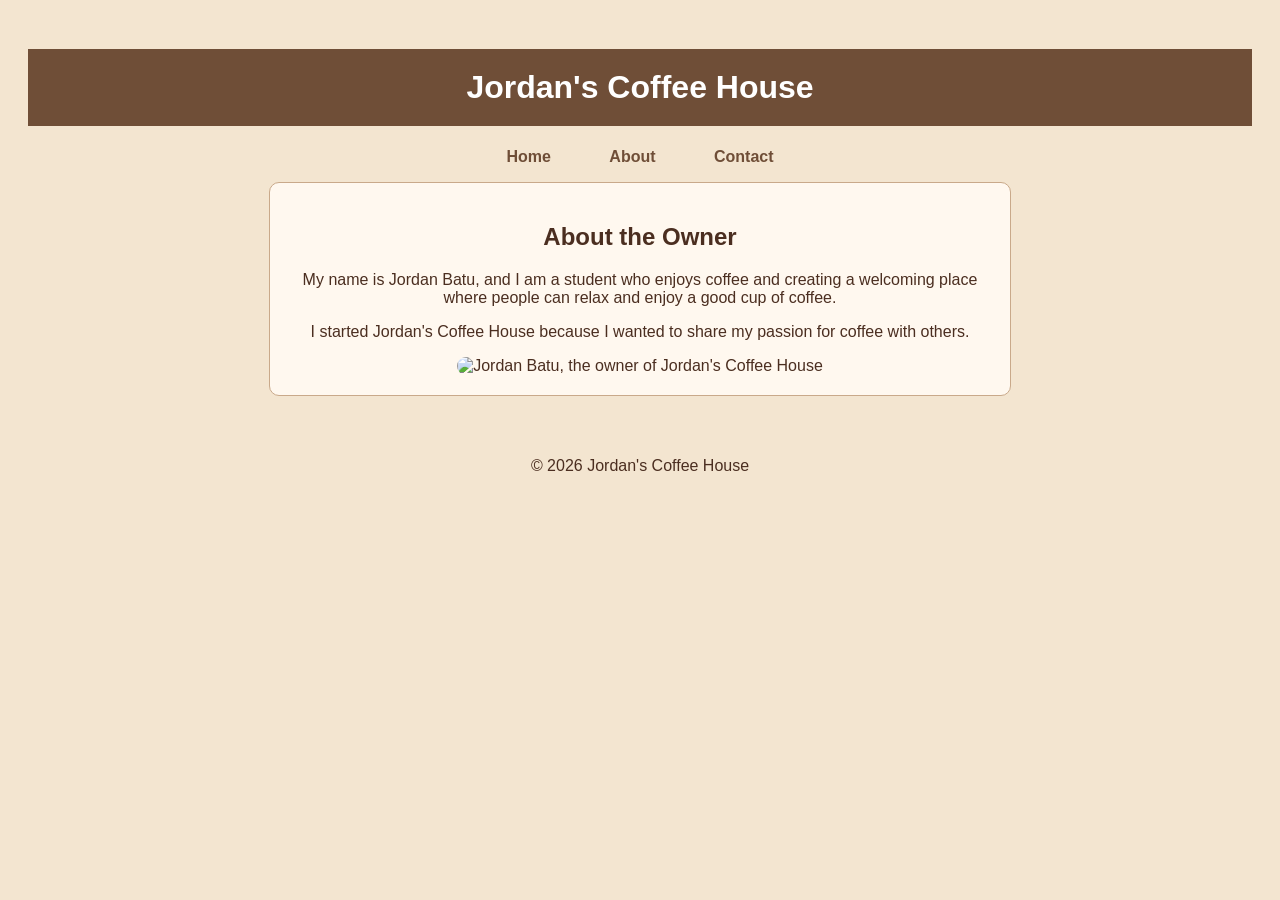
==== about.html @ 1567f605 "Updated Nav Bar" ====
<!DOCTYPE html>
<html lang="en">
<head>
    <meta charset="UTF-8">
    <title>About - Jordan's Coffee House</title>
    <link rel="stylesheet" href="Style/about.css">

</head>
<body>

    <header>
        <h1>Jordan's Coffee House</h1>

        <nav>
            <ul>
                <li><a href="index.html">Home</a></li>
                <li><a href="about.html">About</a></li>
                <li><a href="contact.html">Contact</a></li>
            </ul>
        </nav>
    </header>

    <main>
        <section>
            <h2>About the Owner</h2>

            <p>
                My name is Jordan Batu, and I am a student who enjoys coffee and
                creating a welcoming place where people can relax and enjoy a good cup
                of coffee.
            </p>

            <p>
                I started Jordan's Coffee House because I wanted to share my passion
                for coffee with others.
            </p>

            <img src="image/jdpic.jpg" alt="Jordan Batu, the owner of Jordan's Coffee House">
        </section>
    </main>

    <footer>
        <p>&copy; 2026 Jordan's Coffee House</p>
    </footer>

</body>
</html>
---- Style/about.css ----
body{
            font-family: Arial, sans-serif;
            background-color:#f3e5d0;
            color:#4b2e20;
            text-align:center;
            padding:20px;
        }

        h1{
            background-color:#6f4e37;
            color:white;
            padding:20px;
        }

        section{
            background-color:#fff8ef;
            padding:20px;
            max-width:700px;
            margin:auto;
            border:1px solid #c9a98a;
            border-radius:10px;
        }

        img{
            width:250px;
            border-radius:10px;
        }
        nav a{
    text-decoration:none;
    color:#6f4e37;
    font-weight:bold;
    padding:8px 12px;
    border-radius:5px;
    transition:0.3s;
}

nav a:hover{
    background-color:#6f4e37;
    color:white;
}
nav ul {
    list-style: none;
    padding: 0;
}

nav li {
    display: inline;
    margin: 0 15px;
}

nav a {
    text-decoration: none;
    color: #6f4e37;
    font-weight: bold;
}

footer {
    margin-top: 30px;
    padding: 15px;
}
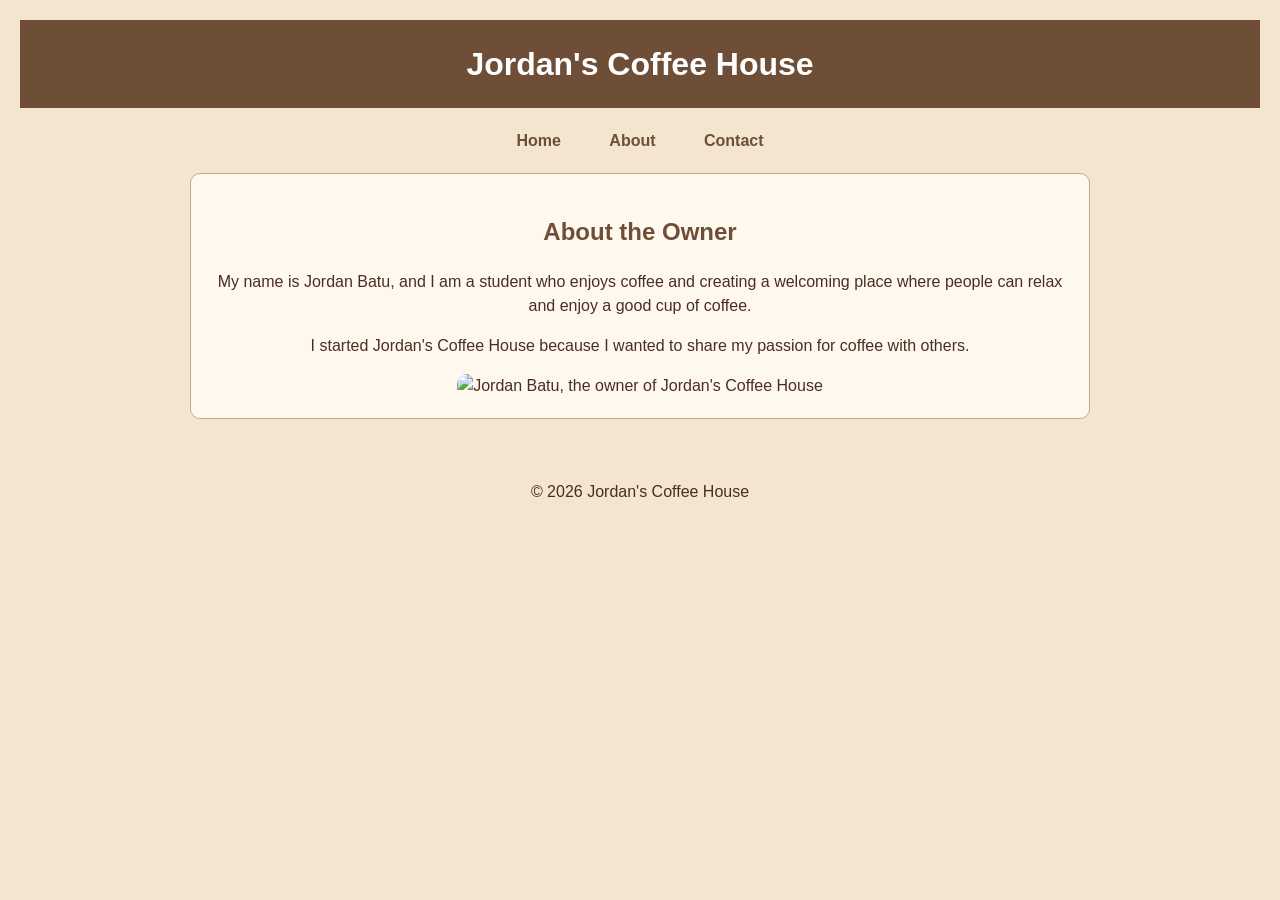
==== commit 931b0bd8: "Changed index, about, Contacts's CSS into ONE" ====
--- a/about.html
+++ b/about.html
@@ -3,7 +3,8 @@
 <head>
     <meta charset="UTF-8">
     <title>About - Jordan's Coffee House</title>
-    <link rel="stylesheet" href="Style/about.css">
+   
+    <link rel="stylesheet" href="Style/style.css">
 
 </head>
 <body>
@@ -35,7 +36,7 @@
                 for coffee with others.
             </p>
 
-            <img src="image/jdpic.jpg" alt="Jordan Batu, the owner of Jordan's Coffee House">
+            <img src="image/JDpic.jpg" alt="Jordan Batu, the owner of Jordan's Coffee House">
         </section>
     </main>
 
--- a/Style/style.css
+++ b/Style/style.css
@@ -0,0 +1,219 @@
+/* =========================
+   1. VARIABLES
+========================= */
+:root {
+    --brand-color: #6f4e37;
+    --dark-ink: #4b2e20;
+    --muted-grey: #777;
+    --light-bg: #f3e5d0;
+    --card-bg: #fff8ef;
+    --border-color: #c9a98a;
+}
+
+/* =========================
+   2. BASE STYLES
+========================= */
+* {
+    box-sizing: border-box;
+}
+
+body {
+    font-family: Arial, sans-serif;
+    line-height: 1.5;
+    background-color: var(--light-bg);
+    color: var(--dark-ink);
+    text-align: center;
+    margin: 0;
+    padding: 20px;
+}
+
+h1 {
+    background-color: var(--brand-color);
+    color: white;
+    padding: 20px;
+    margin-top: 0;
+}
+
+h2,
+h3 {
+    color: var(--brand-color);
+}
+
+img {
+    max-width: 100%;
+    border-radius: 10px;
+}
+
+/* =========================
+   3. LAYOUT REGIONS
+========================= */
+
+/* HEADER */
+header {
+    margin-bottom: 20px;
+}
+
+/* NAVIGATION */
+nav ul {
+    list-style: none;
+    padding: 0;
+    margin: 15px 0;
+}
+
+nav li {
+    display: inline-block;
+    margin: 0 10px;
+}
+
+nav a {
+    text-decoration: none;
+    color: var(--brand-color);
+    font-weight: bold;
+    padding: 8px 12px;
+    border-radius: 5px;
+    transition: 0.3s;
+}
+
+nav a:hover {
+    background-color: var(--brand-color);
+    color: white;
+}
+
+/* MAIN CONTENT */
+main {
+    max-width: 900px;
+    margin: 20px auto;
+}
+
+section {
+    background-color: var(--card-bg);
+    padding: 20px;
+    border: 1px solid var(--border-color);
+    border-radius: 10px;
+}
+
+/* FOOTER */
+footer {
+    margin-top: 30px;
+    padding: 15px;
+}
+
+/* =========================
+   4. COMPONENTS
+========================= */
+
+/* Product Cards */
+article {
+    display: inline-block;
+    vertical-align: top;
+    width: 280px;
+    min-height: 390px;
+    margin: 10px;
+    padding: 15px;
+    background-color: var(--card-bg);
+    border: 1px solid var(--border-color);
+    border-radius: 10px;
+}
+
+article:hover {
+    background-color: #f9ead8;
+}
+
+article img {
+    display: block;
+    width: 100%;
+    max-width: 220px;
+    height: 180px;
+    object-fit: cover;
+    margin: 10px auto;
+}
+
+article p:first-of-type {
+    font-weight: bold;
+    color: var(--brand-color);
+}
+
+article a {
+    display: inline-block;
+    margin-top: 10px;
+    padding: 8px 12px;
+    background-color: var(--brand-color);
+    color: white;
+    text-decoration: none;
+    border-radius: 5px;
+}
+
+/* Tables */
+table {
+    width: 100%;
+    border-collapse: collapse;
+    margin-top: 20px;
+}
+
+th {
+    background-color: var(--brand-color);
+    color: white;
+    padding: 10px;
+}
+
+td {
+    padding: 10px;
+    border: 1px solid var(--border-color);
+}
+
+/* Forms */
+.order-form {
+    text-align: left;
+    margin-top: 30px;
+}
+
+.order-form input[type="number"],
+.order-form input[type="email"] {
+    width: 100%;
+    padding: 8px;
+    margin: 8px 0 15px;
+    border: 1px solid var(--border-color);
+    border-radius: 5px;
+}
+
+.order-form fieldset {
+    border: 1px solid var(--border-color);
+    border-radius: 5px;
+    padding: 10px;
+    margin-bottom: 15px;
+}
+
+.order-form legend,
+legend {
+    color: var(--brand-color);
+    font-weight: bold;
+}
+
+.order-form button {
+    background-color: var(--brand-color);
+    color: white;
+    border: none;
+    padding: 10px 15px;
+    border-radius: 5px;
+    cursor: pointer;
+}
+
+.order-form button:hover {
+    background-color: #5a3f2c;
+}
+
+/* Lists */
+section ul {
+    text-align: left;
+    display: inline-block;
+}
+
+/* Responsive */
+@media (max-width: 768px) {
+    article {
+        display: block;
+        width: 100%;
+        min-height: auto;
+        margin: 15px 0;
+    }
+}
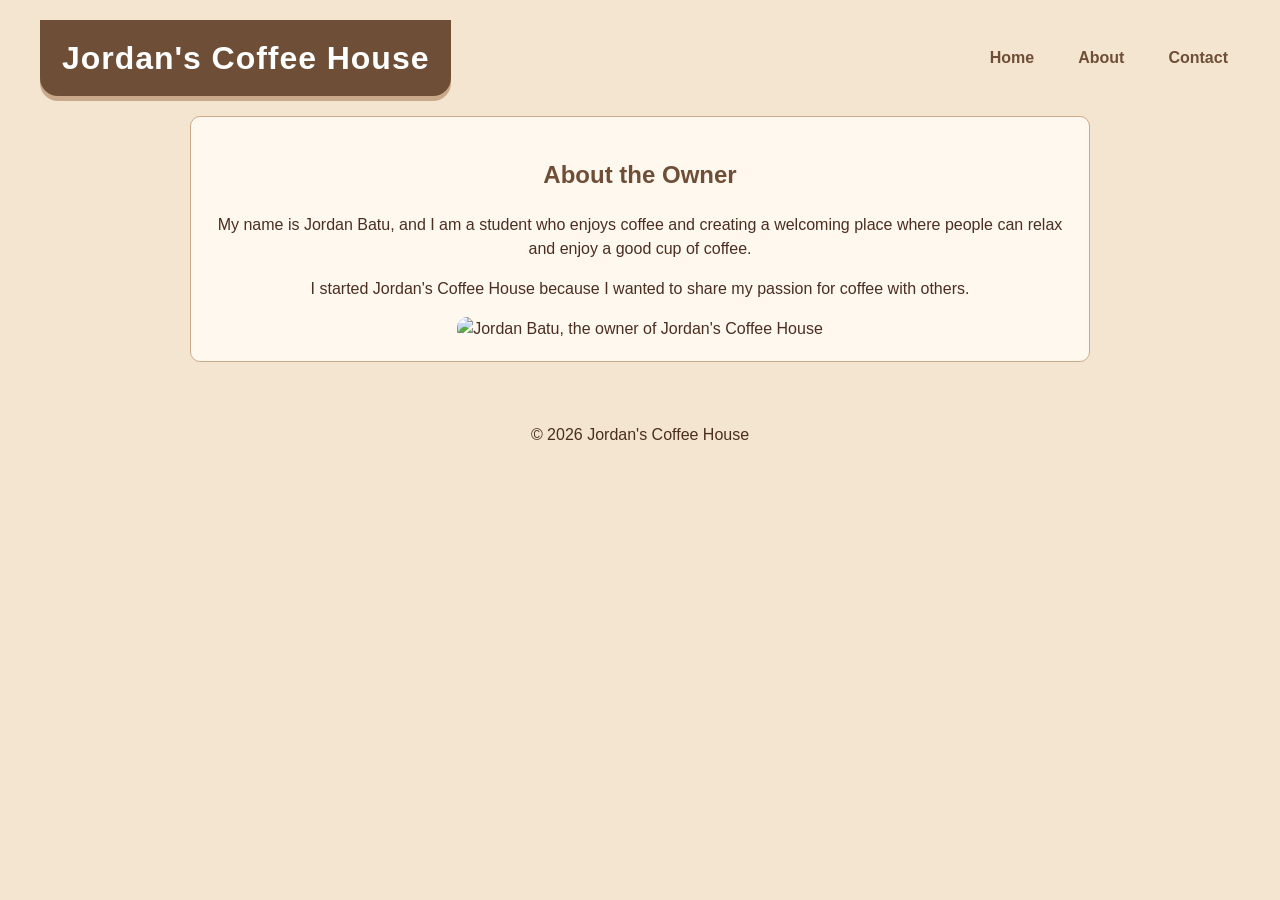
==== commit d408db7a: "Added padding and placed the title and nav in each side" ====
--- a/about.html
+++ b/about.html
@@ -9,7 +9,7 @@
 </head>
 <body>
 
-    <header>
+    <header class="site-header">
         <h1>Jordan's Coffee House</h1>
 
         <nav>
@@ -36,7 +36,7 @@
                 for coffee with others.
             </p>
 
-            <img src="image/JDpic.jpg" alt="Jordan Batu, the owner of Jordan's Coffee House">
+            <img src="../image/JDpic.jpg" alt="Jordan Batu, the owner of Jordan's Coffee House">
         </section>
     </main>
 
--- a/Style/style.css
+++ b/Style/style.css
@@ -30,8 +30,11 @@
 h1 {
     background-color: var(--brand-color);
     color: white;
-    padding: 20px;
-    margin-top: 0;
+    padding: 14px 22px;
+    margin: 0;
+    border-radius: 0 0 18px 18px;
+    box-shadow: 0 5px 0 var(--border-color);
+    letter-spacing: 0.03em;
 }
 
 h2,
@@ -49,20 +52,25 @@
 ========================= */
 
 /* HEADER */
-header {
+.site-header {
+    display: flex;
+    justify-content: space-between;
+    align-items: center;
     margin-bottom: 20px;
+    padding: 0 20px;
 }
 
 /* NAVIGATION */
-nav ul {
+.site-header nav ul {
+    display: flex;
+    justify-content: center;
+    gap: 20px;
     list-style: none;
     padding: 0;
-    margin: 15px 0;
-}
-
-nav li {
-    display: inline-block;
-    margin: 0 10px;
+    margin: 0;
+}
+.site-header nav ul li {
+    margin: 0;
 }
 
 nav a {
@@ -80,6 +88,13 @@
 }
 
 /* MAIN CONTENT */
+.page-heading {
+    display: flex;
+    justify-content: center;
+    align-items: center;
+    min-height: 120px;
+}
+
 main {
     max-width: 900px;
     margin: 20px auto;
@@ -103,23 +118,25 @@
 ========================= */
 
 /* Product Cards */
-article {
+.product-card {
     display: inline-block;
     vertical-align: top;
     width: 280px;
-    min-height: 390px;
+    height: 590px;
     margin: 10px;
-    padding: 15px;
+    padding: 16px;
     background-color: var(--card-bg);
     border: 1px solid var(--border-color);
+    border-left: 5px solid var(--brand-color);
     border-radius: 10px;
-}
-
-article:hover {
+    margin-bottom: 20px;
+}
+
+.product-card:hover {
     background-color: #f9ead8;
 }
 
-article img {
+.product-card img {
     display: block;
     width: 100%;
     max-width: 220px;
@@ -128,12 +145,17 @@
     margin: 10px auto;
 }
 
-article p:first-of-type {
-    font-weight: bold;
-    color: var(--brand-color);
-}
-
-article a {
+.product-card .product-name {
+    font-size: 1.25rem;
+    color: var(--brand-color);
+}
+
+.product-card p:first-of-type {
+    font-weight: bold;
+    color: var(--brand-color);
+}
+
+.product-card a {
     display: inline-block;
     margin-top: 10px;
     padding: 8px 12px;
@@ -160,8 +182,59 @@
     padding: 10px;
     border: 1px solid var(--border-color);
 }
-
-/* Forms */
+/* Contact form */
+fieldset {
+    width: 100%;
+    max-width: 780px;
+    margin: 20px auto;
+    padding: 25px 20px;
+    border: 1px solid var(--border-color);
+    border-radius: 5px;
+}
+
+legend {
+    padding: 0 10px;
+    color: var(--brand-color);
+    font-weight: bold;
+    font-size: 1.1rem;
+    background-color: var(--card-bg);
+}
+
+fieldset label {
+    display: block;
+    margin-top: 15px;
+}
+
+fieldset input,
+fieldset select,
+fieldset textarea {
+    display: block;
+    width: min(100%, 400px);
+    margin: 6px auto 15px;
+    padding: 8px;
+    font: inherit;
+}
+
+.contact-form button {
+    background-color: var(--brand-color);
+    color: white;
+    border: none;
+    padding: 10px 15px;
+    border-radius: 5px;
+    cursor: pointer;
+}
+
+.contact-form button:hover {
+    background-color: var(--dark-ink);
+}
+
+.contact-form input:focus,
+.contact-form textarea:focus {
+    outline: 3px solid var(--brand-color);
+    outline-offset: 2px;
+}
+
+/* OrderForms */
 .order-form {
     text-align: left;
     margin-top: 30px;
@@ -210,7 +283,7 @@
 
 /* Responsive */
 @media (max-width: 768px) {
-    article {
+    .product-card {
         display: block;
         width: 100%;
         min-height: auto;
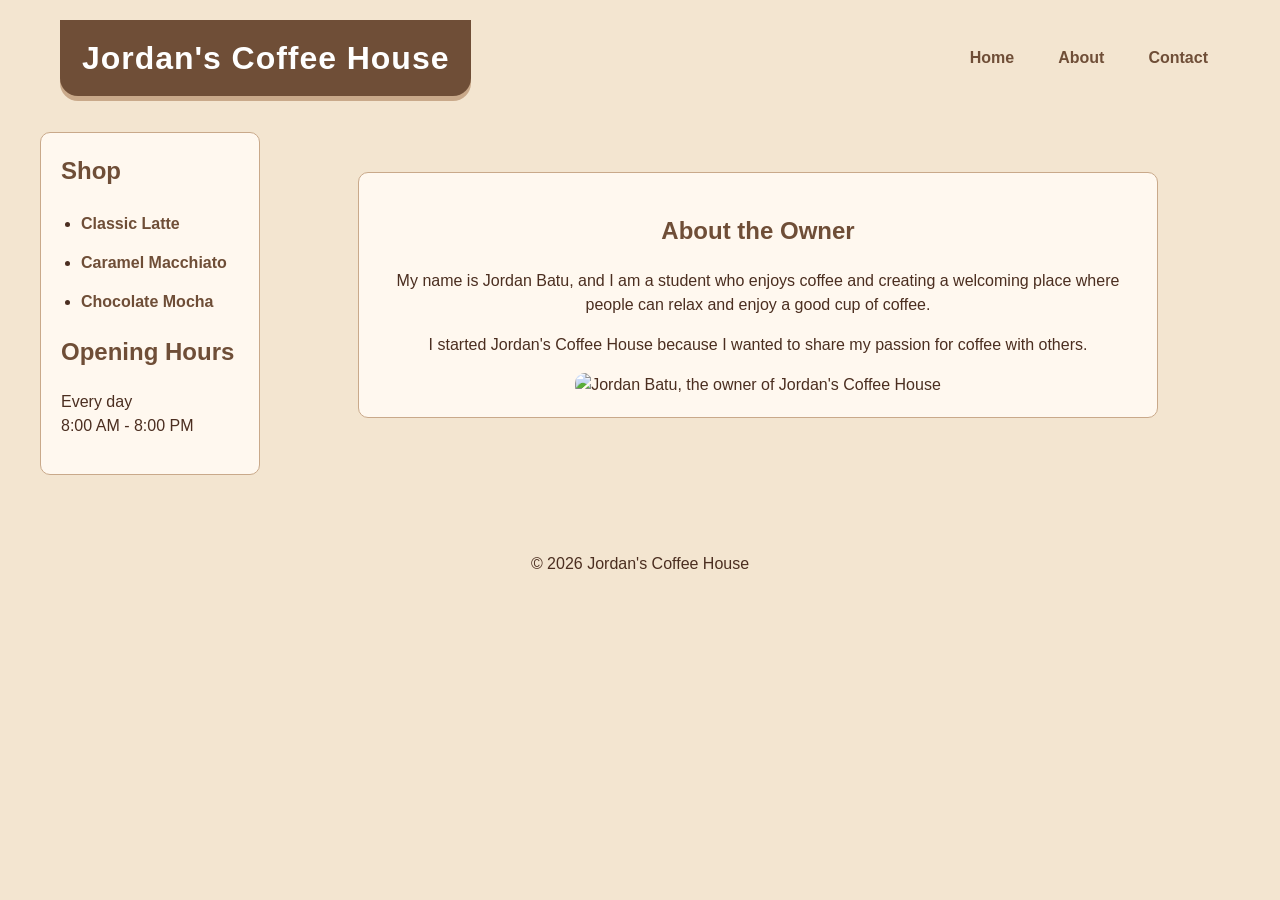
==== commit 8f05ac05: "Added side bar Shop" ====
--- a/about.html
+++ b/about.html
@@ -8,7 +8,7 @@
 
 </head>
 <body>
-
+<div class="page">
     <header class="site-header">
         <h1>Jordan's Coffee House</h1>
 
@@ -20,6 +20,17 @@
             </ul>
         </nav>
     </header>
+
+    <aside class="shop-sidebar">
+        <h2>Shop</h2>
+        <ul>
+            <li><a href="products/classic-latte.html">Classic Latte</a></li>
+            <li><a href="products/caramel-macchiato.html">Caramel Macchiato</a></li>
+            <li><a href="products/chocolate-mocha.html">Chocolate Mocha</a></li>
+        </ul>
+        <h2>Opening Hours</h2>
+        <p>Every day<br>8:00 AM - 8:00 PM</p>
+    </aside>
 
     <main>
         <section>
@@ -43,6 +54,6 @@
     <footer>
         <p>&copy; 2026 Jordan's Coffee House</p>
     </footer>
-
+</div>
 </body>
 </html>
--- a/Style/style.css
+++ b/Style/style.css
@@ -17,6 +17,65 @@
     box-sizing: border-box;
 }
 
+.page {
+    display: grid;
+    grid-template-columns: 220px minmax(0, 1fr);
+    grid-template-areas:
+        "masthead masthead"
+        "side main"
+        "foot foot";
+    gap: 16px;
+    max-width: 1200px;
+    margin: 0 auto;
+}
+
+.site-header {
+    grid-area: masthead;
+}
+
+.shop-sidebar {
+    grid-area: side;
+    align-self: start;
+    padding: 20px;
+    background-color: var(--card-bg);
+    border: 1px solid var(--border-color);
+    border-radius: 10px;
+    text-align: left;
+}
+
+.shop-sidebar ul {
+    padding-left: 20px;
+}
+
+.shop-sidebar a {
+    display: inline-block;
+    padding: 3px 0;
+    font-weight: bold;
+    text-decoration: none;
+    border-bottom: 1px solid transparent;
+}
+
+.shop-sidebar a:hover {
+    border-bottom-color: var(--brand-color);
+}
+
+.shop-sidebar li {
+    margin: 8px 0;
+}
+
+.shop-sidebar h2 {
+    margin-top: 0;
+}
+
+main {
+    grid-area: main;
+    min-width: 0;
+}
+
+footer {
+    grid-area: foot;
+}
+
 body {
     font-family: Arial, sans-serif;
     line-height: 1.5;
@@ -27,6 +86,22 @@
     padding: 20px;
 }
 
+a {
+    color: var(--brand-color);
+    text-decoration-thickness: 1px;
+    text-underline-offset: 3px;
+    transition: color 0.2s ease, background-color 0.2s ease;
+}
+
+a:hover {
+    color: var(--dark-ink);
+}
+
+a:focus-visible {
+    outline: 3px solid var(--brand-color);
+    outline-offset: 3px;
+}
+
 h1 {
     background-color: var(--brand-color);
     color: white;
@@ -50,7 +125,14 @@
 /* =========================
    3. LAYOUT REGIONS
 ========================= */
-
+section {
+    background-color: var(--card-bg);
+    padding: 20px;
+    max-width: 800px;
+    margin: 20px auto;
+    border: 1px solid var(--muted-grey);
+    border-radius: 10px;
+}
 /* HEADER */
 .site-header {
     display: flex;
@@ -74,6 +156,7 @@
 }
 
 nav a {
+    display: block;
     text-decoration: none;
     color: var(--brand-color);
     font-weight: bold;
@@ -118,18 +201,19 @@
 ========================= */
 
 /* Product Cards */
+.product-grid {
+    display: flex;
+    flex-wrap: wrap;
+    gap: 24px;
+}
+
 .product-card {
-    display: inline-block;
-    vertical-align: top;
-    width: 280px;
-    height: 590px;
-    margin: 10px;
+    flex: 1 1 240px;
     padding: 16px;
     background-color: var(--card-bg);
     border: 1px solid var(--border-color);
     border-left: 5px solid var(--brand-color);
     border-radius: 10px;
-    margin-bottom: 20px;
 }
 
 .product-card:hover {
@@ -181,6 +265,33 @@
 td {
     padding: 10px;
     border: 1px solid var(--border-color);
+}
+
+@media (max-width: 700px) {
+    .page {
+        grid-template-columns: minmax(0, 1fr);
+        grid-template-areas:
+            "masthead"
+            "side"
+            "main"
+            "foot";
+    }
+
+    .site-header {
+        flex-direction: column;
+        gap: 12px;
+        padding: 0;
+    }
+
+    .site-header nav ul {
+        flex-wrap: wrap;
+        gap: 8px;
+    }
+
+    main {
+        max-width: none;
+        margin: 0;
+    }
 }
 /* Contact form */
 fieldset {
@@ -281,12 +392,3 @@
     display: inline-block;
 }
 
-/* Responsive */
-@media (max-width: 768px) {
-    .product-card {
-        display: block;
-        width: 100%;
-        min-height: auto;
-        margin: 15px 0;
-    }
-}
